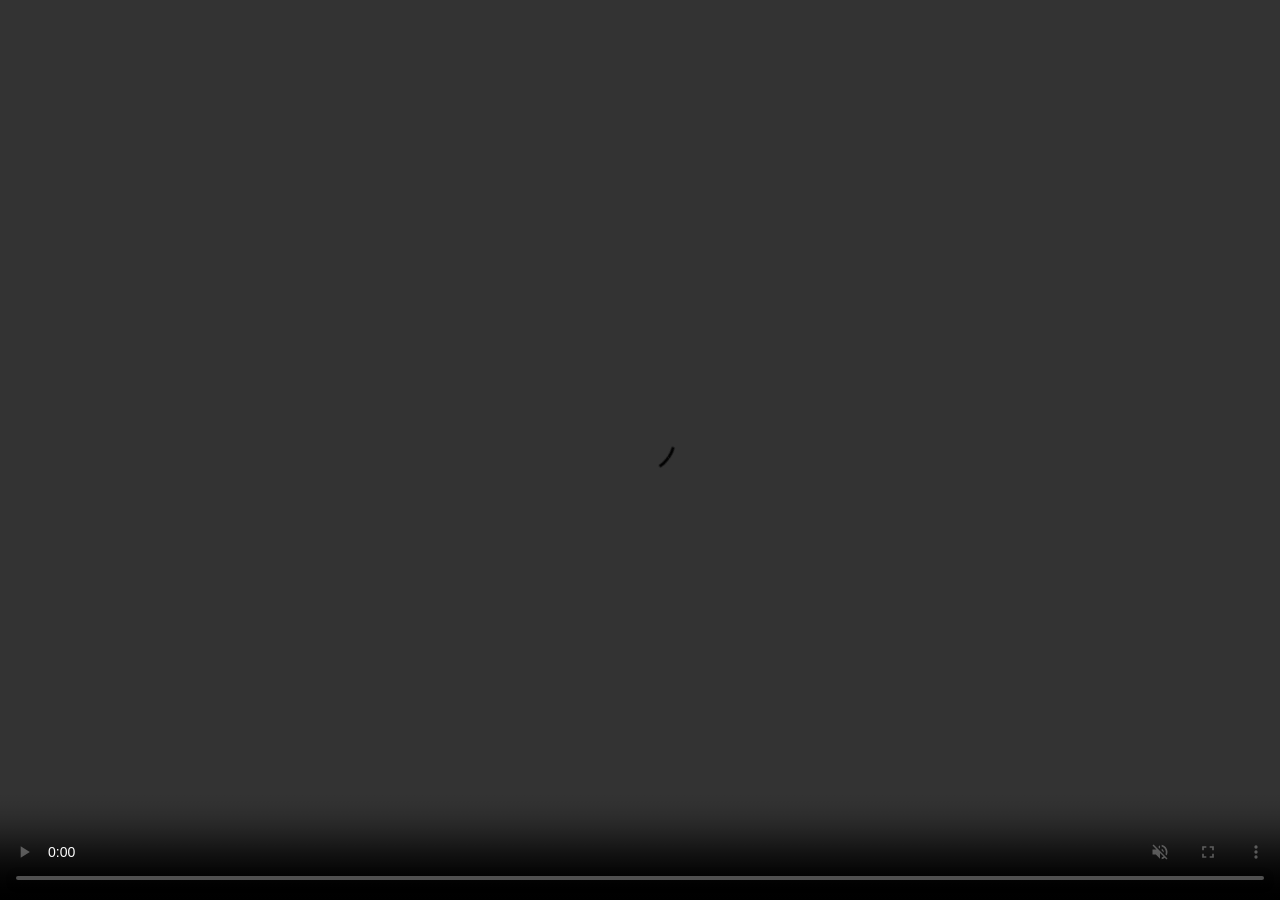
==== index.html @ e408ad11 "Comment out audio element and related listeners Commented out the audio element and its related even" ====
<!DOCTYPE html>
<html lang="en">
<head>
    <meta charset="UTF-8">
    <meta name="viewport" content="width=device-width, initial-scale=1.0">
    <title>Birthday Video</title>
    <style>
        body {
            margin: 0;
            padding: 0;
            height: 100vh;
            width: 100vw;
            display: flex;
            justify-content: center;
            align-items: center;
            background-color: rgb(90, 4, 12);
            text-align: center;
            overflow: hidden;
        }

        /* Responsive video container */
        .responsive-video { 
            position: relative; 
            width: 100%; 
            height: 100%; 
            max-width: 100vw;
            max-height: 100vh;
            overflow: hidden;
        }
        .responsive-video video { 
            position: absolute; 
            top: 0; 
            left: 0; 
            width: 100%; 
            height: 100%; 
            display: block; 
            object-fit: cover;
        }

        /* Make the video element clearly interactive for touch/keyboard */
        #videoSticker { cursor: pointer; outline: none; }
        #videoSticker:focus { box-shadow: 0 0 0 3px rgba(255,64,129,0.5); }
        #videoSticker:hover { opacity: 0.95; box-shadow: 0 0 20px rgba(255, 64, 129, 0.6); }

        /* Ensure tappable targets and readable text on small screens */
        button, a, video { min-height: 44px; min-width: 44px; }
        html { font-size: 16px; }
        @media (max-width: 480px) { html { font-size: 15px; } }

        /* Screen-reader only text */
        .sr-only { position: absolute; left: -10000px; top: auto; width: 1px; height: 1px; overflow: hidden; }
    </style>
</head>
<body>
    <div class="responsive-video" role="region" aria-label="Birthday video">
        <video id="videoSticker" autoplay muted controls preload="metadata" tabindex="0" aria-describedby="video-transcript">
            <source src="vecteezy_animated-birthday-wishes-handwriting-with-ink-drop-happy_16090923.mp4" type="video/mp4">
            <track kind="captions" srclang="en" label="English" src="captions_en.vtt">
            Your browser does not support the video tag. Full transcript: <a href="transcript.html">Transcript</a>
        </video>
        <!-- optional external audio that plays alongside the video -->
        <!-- <audio id="videoAudio" src="audio.mp3" preload="auto"></audio> -->
    </div>
    <p id="video-transcript" class="sr-only">Transcript available at the linked transcript page.</p>

    <script>
        const video = document.getElementById("videoSticker");

        // Click or keyboard activation goes to main page
        function goToMain() { window.location.href = "main.html"; }

        video.addEventListener("click", goToMain);
        video.addEventListener("ended", goToMain);

        // optional external audio that mirrors the video
        // const extraAudio = document.getElementById('videoAudio');
        // if (extraAudio) {
        //     video.addEventListener('play', () => { extraAudio.currentTime = 0; extraAudio.play(); });
        //     video.addEventListener('pause', () => { extraAudio.pause(); });
        //     video.addEventListener('ended', () => { extraAudio.pause(); });
        // }

        // Make Enter/Space activate the video click behaviour for keyboard users
        video.addEventListener("keydown", function(e) {
            const key = e.key || e.keyCode;
            if (key === 'Enter' || key === ' ' || key === 13 || key === 32) {
                e.preventDefault();
                goToMain();
            }
        });
    </script>
</body>
</html>
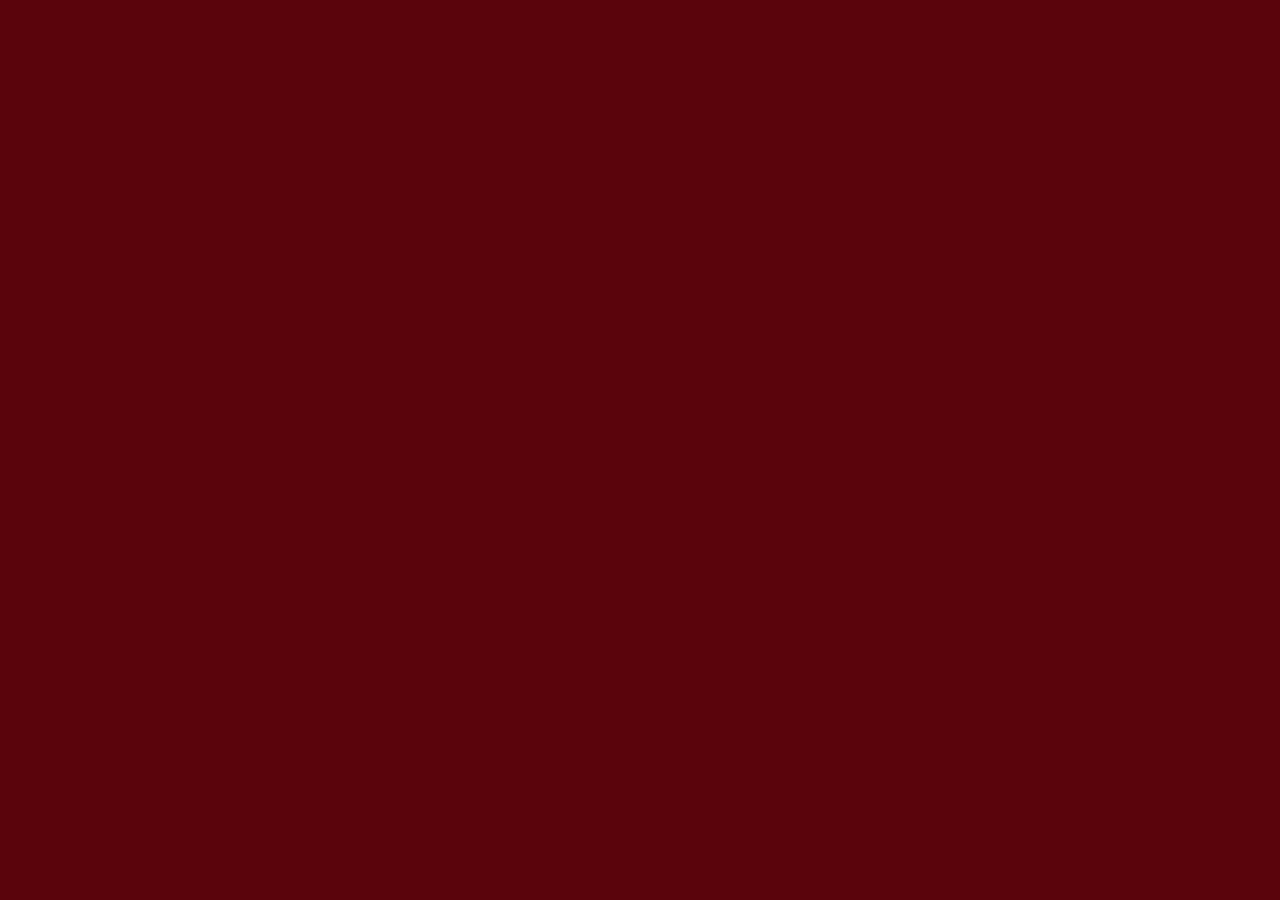
==== commit 249e94f4: "Optimize video display and playback on mobile (69b139fe680a49bbd73fcc03)" ====
--- a/index.html
+++ b/index.html
@@ -37,13 +37,9 @@
             object-fit: cover;
         }
 
-        /* Make the video element clearly interactive for touch/keyboard */
-        #videoSticker { cursor: pointer; outline: none; }
-        #videoSticker:focus { box-shadow: 0 0 0 3px rgba(255,64,129,0.5); }
-        #videoSticker:hover { opacity: 0.95; box-shadow: 0 0 20px rgba(255, 64, 129, 0.6); }
+        /* Video plays inline - no interaction needed */
+        #videoSticker { cursor: pointer; outline: none; pointer-events: none; }
 
-        /* Ensure tappable targets and readable text on small screens */
-        button, a, video { min-height: 44px; min-width: 44px; }
         html { font-size: 16px; }
         @media (max-width: 480px) { html { font-size: 15px; } }
 
@@ -53,10 +49,9 @@
 </head>
 <body>
     <div class="responsive-video" role="region" aria-label="Birthday video">
-        <video id="videoSticker" autoplay muted controls preload="metadata" tabindex="0" aria-describedby="video-transcript">
+        <video id="videoSticker" autoplay muted playsinline preload="auto" tabindex="0" aria-describedby="video-transcript">
             <source src="vecteezy_animated-birthday-wishes-handwriting-with-ink-drop-happy_16090923.mp4" type="video/mp4">
-            <track kind="captions" srclang="en" label="English" src="captions_en.vtt">
-            Your browser does not support the video tag. Full transcript: <a href="transcript.html">Transcript</a>
+            Your browser does not support the video tag.
         </video>
         <!-- optional external audio that plays alongside the video -->
         <!-- <audio id="videoAudio" src="audio.mp3" preload="auto"></audio> -->
@@ -66,28 +61,29 @@
     <script>
         const video = document.getElementById("videoSticker");
 
-        // Click or keyboard activation goes to main page
-        function goToMain() { window.location.href = "main.html"; }
+        // Navigate to main page when video ends
+        video.addEventListener("ended", function() {
+            window.location.href = "main.html";
+        });
 
-        video.addEventListener("click", goToMain);
-        video.addEventListener("ended", goToMain);
+        // Ensure autoplay works on mobile - retry if blocked
+        function tryPlay() {
+            video.play().catch(function() {
+                // If autoplay is blocked, listen for first touch to start
+                document.addEventListener("touchstart", function handler() {
+                    video.play();
+                    document.removeEventListener("touchstart", handler);
+                }, { once: true });
+                document.addEventListener("click", function handler() {
+                    video.play();
+                    document.removeEventListener("click", handler);
+                }, { once: true });
+            });
+        }
 
-        // optional external audio that mirrors the video
-        // const extraAudio = document.getElementById('videoAudio');
-        // if (extraAudio) {
-        //     video.addEventListener('play', () => { extraAudio.currentTime = 0; extraAudio.play(); });
-        //     video.addEventListener('pause', () => { extraAudio.pause(); });
-        //     video.addEventListener('ended', () => { extraAudio.pause(); });
-        // }
-
-        // Make Enter/Space activate the video click behaviour for keyboard users
-        video.addEventListener("keydown", function(e) {
-            const key = e.key || e.keyCode;
-            if (key === 'Enter' || key === ' ' || key === 13 || key === 32) {
-                e.preventDefault();
-                goToMain();
-            }
-        });
+        // Try playing immediately and also on load
+        tryPlay();
+        window.addEventListener("load", tryPlay);
     </script>
 </body>
 </html>
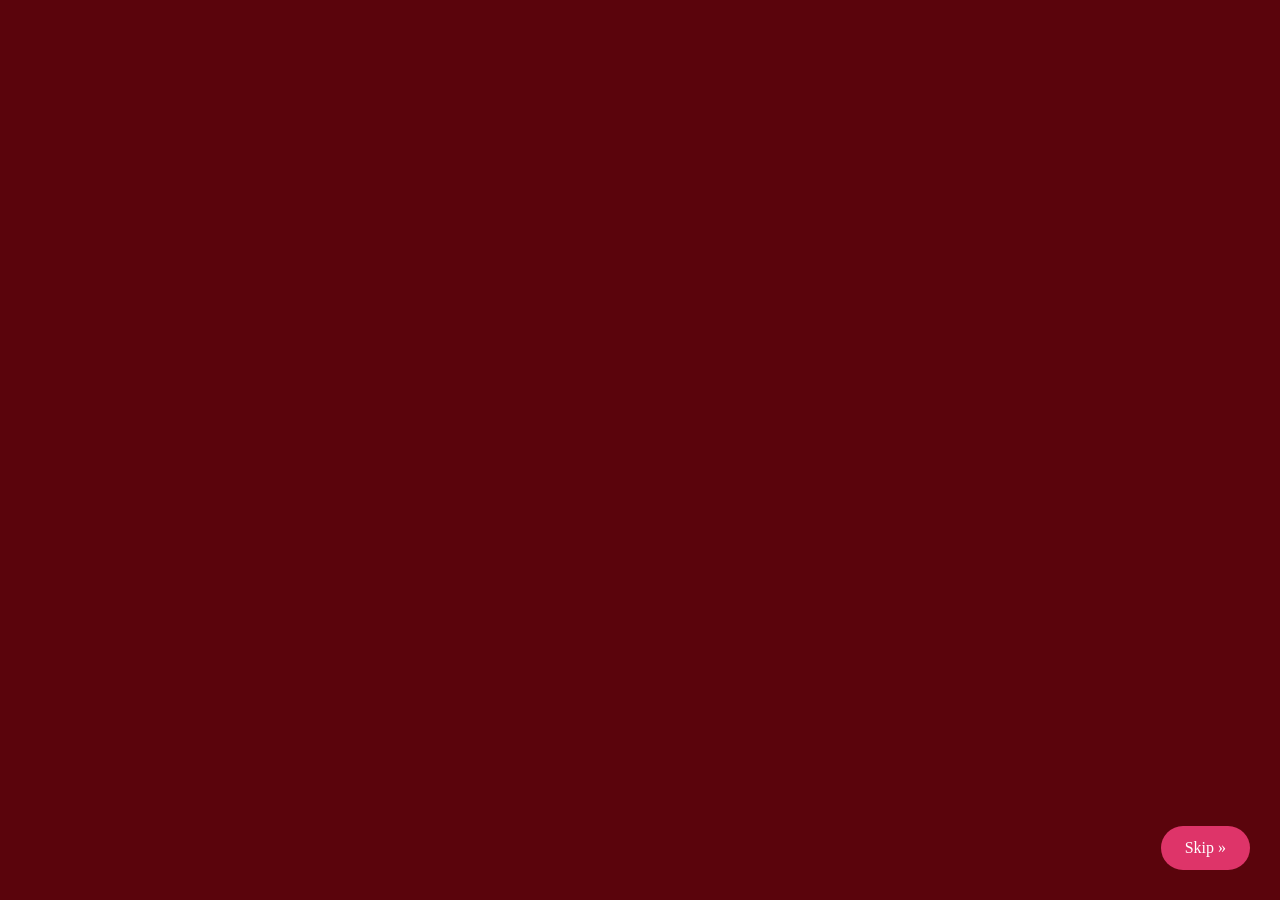
==== commit 96bc9fc0: "Troubleshoot non-working URL on phone (69b13ec2317825b866d9c1b0)" ====
--- a/index.html
+++ b/index.html
@@ -19,27 +19,86 @@
         }
 
         /* Responsive video container */
-        .responsive-video { 
-            position: relative; 
-            width: 100%; 
-            height: 100%; 
+        .responsive-video {
+            position: relative;
+            width: 100%;
+            height: 100%;
             max-width: 100vw;
             max-height: 100vh;
             overflow: hidden;
         }
-        .responsive-video video { 
-            position: absolute; 
-            top: 0; 
-            left: 0; 
-            width: 100%; 
-            height: 100%; 
-            display: block; 
+        .responsive-video video {
+            position: absolute;
+            top: 0;
+            left: 0;
+            width: 100%;
+            height: 100%;
+            display: block;
             object-fit: cover;
         }
 
-        /* Video plays inline - no interaction needed */
-        #videoSticker { cursor: pointer; outline: none; pointer-events: none; }
+        /* Make the video element clearly interactive for touch/keyboard */
+        #videoSticker { cursor: pointer; outline: none; }
+        #videoSticker:focus { box-shadow: 0 0 0 3px rgba(255,64,129,0.5); }
+
+        /* Play overlay shown when autoplay fails */
+        .play-overlay {
+            position: absolute;
+            top: 0;
+            left: 0;
+            width: 100%;
+            height: 100%;
+            display: flex;
+            justify-content: center;
+            align-items: center;
+            background: rgba(90, 4, 12, 0.7);
+            z-index: 10;
+            cursor: pointer;
+        }
+        .play-overlay.hidden { display: none; }
+        .play-btn {
+            width: 80px;
+            height: 80px;
+            background: rgba(255, 64, 129, 0.9);
+            border: none;
+            border-radius: 50%;
+            cursor: pointer;
+            display: flex;
+            justify-content: center;
+            align-items: center;
+        }
+        .play-btn::after {
+            content: '';
+            display: block;
+            width: 0;
+            height: 0;
+            border-style: solid;
+            border-width: 18px 0 18px 30px;
+            border-color: transparent transparent transparent white;
+            margin-left: 5px;
+        }
+
+        /* Skip button */
+        .skip-btn {
+            position: absolute;
+            bottom: 30px;
+            right: 30px;
+            z-index: 20;
+            background: rgba(255, 64, 129, 0.8);
+            color: white;
+            border: none;
+            padding: 12px 24px;
+            border-radius: 25px;
+            font-size: 16px;
+            font-family: 'Comic Sans MS', cursive;
+            cursor: pointer;
+            min-height: 44px;
+            min-width: 44px;
+        }
+        .skip-btn:hover, .skip-btn:focus { background: rgba(255, 64, 129, 1); }
 
+        /* Ensure tappable targets and readable text on small screens */
+        button, a, video { min-height: 44px; min-width: 44px; }
         html { font-size: 16px; }
         @media (max-width: 480px) { html { font-size: 15px; } }
 
@@ -53,37 +112,67 @@
             <source src="vecteezy_animated-birthday-wishes-handwriting-with-ink-drop-happy_16090923.mp4" type="video/mp4">
             Your browser does not support the video tag.
         </video>
-        <!-- optional external audio that plays alongside the video -->
-        <!-- <audio id="videoAudio" src="audio.mp3" preload="auto"></audio> -->
+
+        <!-- Tap-to-play overlay shown when autoplay fails on mobile -->
+        <div id="playOverlay" class="play-overlay hidden" role="button" aria-label="Tap to play birthday video" tabindex="0">
+            <div class="play-btn"></div>
+        </div>
+
+        <!-- Skip button to go directly to main page -->
+        <button class="skip-btn" id="skipBtn" aria-label="Skip video">Skip &raquo;</button>
     </div>
-    <p id="video-transcript" class="sr-only">Transcript available at the linked transcript page.</p>
+    <p id="video-transcript" class="sr-only">Birthday wishes animation video.</p>
 
     <script>
         const video = document.getElementById("videoSticker");
+        const playOverlay = document.getElementById("playOverlay");
+        const skipBtn = document.getElementById("skipBtn");
 
-        // Navigate to main page when video ends
-        video.addEventListener("ended", function() {
-            window.location.href = "main.html";
+        function goToMain() { window.location.href = "main.html"; }
+
+        // When video ends, go to main page
+        video.addEventListener("ended", goToMain);
+
+        // Skip button always navigates to main
+        skipBtn.addEventListener("click", goToMain);
+
+        // Try to play the video; if autoplay is blocked, show the play overlay
+        var playPromise = video.play();
+        if (playPromise !== undefined) {
+            playPromise.then(function() {
+                // Autoplay worked — hide overlay
+                playOverlay.classList.add("hidden");
+            }).catch(function() {
+                // Autoplay blocked — show tap-to-play overlay
+                playOverlay.classList.remove("hidden");
+            });
+        }
+
+        // When user taps the play overlay, start the video
+        function startVideo() {
+            playOverlay.classList.add("hidden");
+            video.play();
+        }
+
+        playOverlay.addEventListener("click", startVideo);
+        playOverlay.addEventListener("keydown", function(e) {
+            if (e.key === 'Enter' || e.key === ' ') {
+                e.preventDefault();
+                startVideo();
+            }
         });
 
-        // Ensure autoplay works on mobile - retry if blocked
-        function tryPlay() {
-            video.play().catch(function() {
-                // If autoplay is blocked, listen for first touch to start
-                document.addEventListener("touchstart", function handler() {
+        // Keyboard support on video element
+        video.addEventListener("keydown", function(e) {
+            if (e.key === 'Enter' || e.key === ' ') {
+                e.preventDefault();
+                if (video.paused) {
                     video.play();
-                    document.removeEventListener("touchstart", handler);
-                }, { once: true });
-                document.addEventListener("click", function handler() {
-                    video.play();
-                    document.removeEventListener("click", handler);
-                }, { once: true });
-            });
-        }
-
-        // Try playing immediately and also on load
-        tryPlay();
-        window.addEventListener("load", tryPlay);
+                } else {
+                    goToMain();
+                }
+            }
+        });
     </script>
 </body>
 </html>
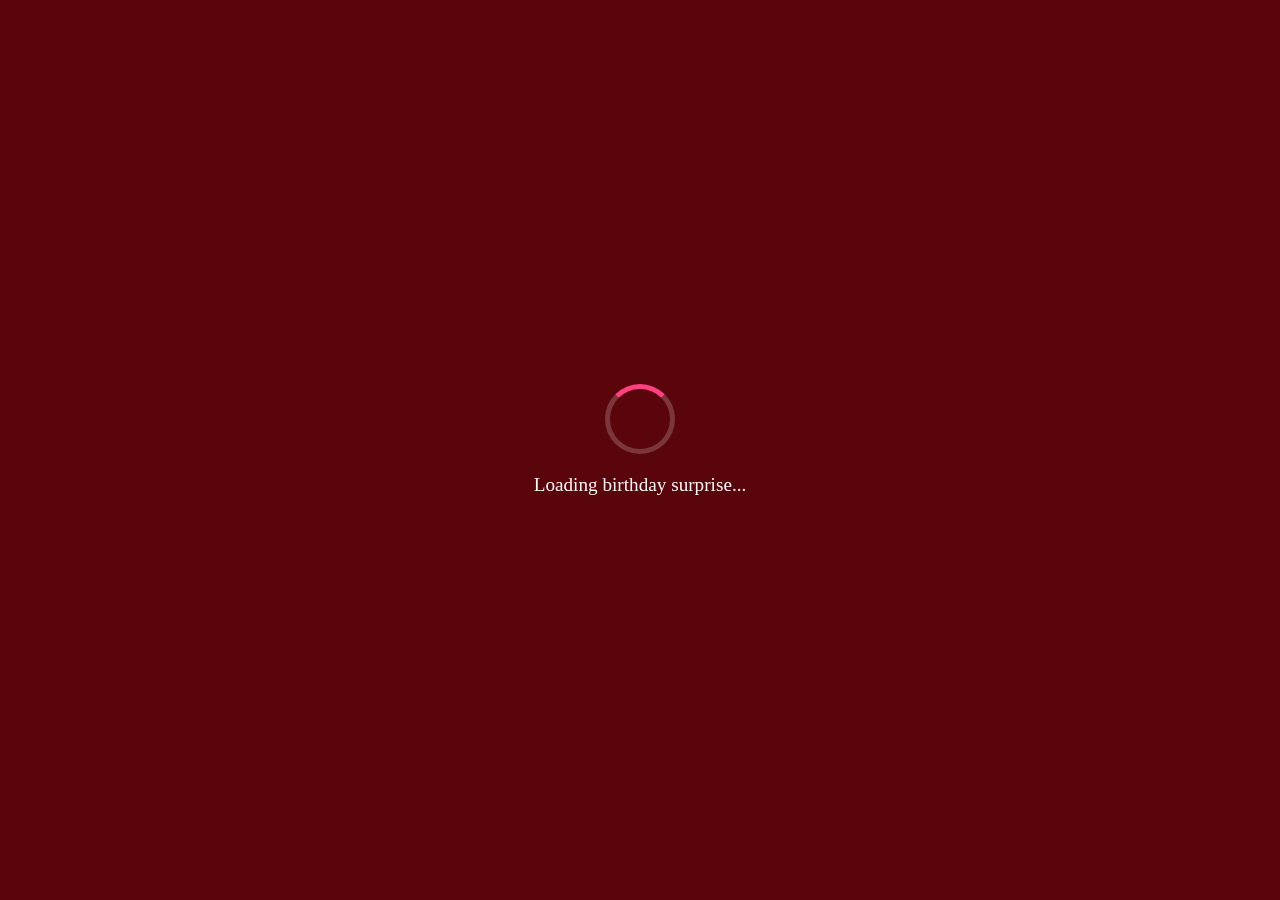
==== commit 4bdad88e: "Link not displaying as URL and video loading slowly (69b14273e0e8d2f60bcc8c26)" ====
--- a/index.html
+++ b/index.html
@@ -4,6 +4,19 @@
     <meta charset="UTF-8">
     <meta name="viewport" content="width=device-width, initial-scale=1.0">
     <title>Birthday Video</title>
+
+    <!-- Open Graph meta tags so the link shows as a proper URL preview when shared -->
+    <meta property="og:title" content="Happy Birthday Ola!">
+    <meta property="og:description" content="A special birthday surprise just for you!">
+    <meta property="og:type" content="website">
+    <meta property="og:url" content="https://happybirthdayola.netlify.app">
+    <meta property="og:image" content="https://happybirthdayola.netlify.app/images.jpeg">
+
+    <!-- Twitter Card -->
+    <meta name="twitter:card" content="summary_large_image">
+    <meta name="twitter:title" content="Happy Birthday Ola!">
+    <meta name="twitter:description" content="A special birthday surprise just for you!">
+    <meta name="twitter:image" content="https://happybirthdayola.netlify.app/images.jpeg">
     <style>
         body {
             margin: 0;
@@ -37,65 +50,48 @@
             object-fit: cover;
         }
 
-        /* Make the video element clearly interactive for touch/keyboard */
-        #videoSticker { cursor: pointer; outline: none; }
-        #videoSticker:focus { box-shadow: 0 0 0 3px rgba(255,64,129,0.5); }
-
-        /* Play overlay shown when autoplay fails */
-        .play-overlay {
+        /* Loading overlay */
+        .loading-overlay {
             position: absolute;
             top: 0;
             left: 0;
             width: 100%;
             height: 100%;
             display: flex;
+            flex-direction: column;
             justify-content: center;
             align-items: center;
-            background: rgba(90, 4, 12, 0.7);
+            background-color: rgb(90, 4, 12);
             z-index: 10;
-            cursor: pointer;
+            transition: opacity 0.5s ease;
         }
-        .play-overlay.hidden { display: none; }
-        .play-btn {
-            width: 80px;
-            height: 80px;
-            background: rgba(255, 64, 129, 0.9);
-            border: none;
+        .loading-overlay.hidden {
+            opacity: 0;
+            pointer-events: none;
+        }
+        .loading-spinner {
+            width: 60px;
+            height: 60px;
+            border: 5px solid rgba(255, 255, 255, 0.2);
+            border-top: 5px solid #ff4081;
             border-radius: 50%;
-            cursor: pointer;
-            display: flex;
-            justify-content: center;
-            align-items: center;
+            animation: spin 1s linear infinite;
         }
-        .play-btn::after {
-            content: '';
-            display: block;
-            width: 0;
-            height: 0;
-            border-style: solid;
-            border-width: 18px 0 18px 30px;
-            border-color: transparent transparent transparent white;
-            margin-left: 5px;
+        .loading-text {
+            color: white;
+            font-family: 'Comic Sans MS', cursive;
+            font-size: 1.2rem;
+            margin-top: 20px;
+        }
+        @keyframes spin {
+            0% { transform: rotate(0deg); }
+            100% { transform: rotate(360deg); }
         }
 
-        /* Skip button */
-        .skip-btn {
-            position: absolute;
-            bottom: 30px;
-            right: 30px;
-            z-index: 20;
-            background: rgba(255, 64, 129, 0.8);
-            color: white;
-            border: none;
-            padding: 12px 24px;
-            border-radius: 25px;
-            font-size: 16px;
-            font-family: 'Comic Sans MS', cursive;
-            cursor: pointer;
-            min-height: 44px;
-            min-width: 44px;
-        }
-        .skip-btn:hover, .skip-btn:focus { background: rgba(255, 64, 129, 1); }
+        /* Make the video element clearly interactive for touch/keyboard */
+        #videoSticker { cursor: pointer; outline: none; }
+        #videoSticker:focus { box-shadow: 0 0 0 3px rgba(255,64,129,0.5); }
+        #videoSticker:hover { opacity: 0.95; box-shadow: 0 0 20px rgba(255, 64, 129, 0.6); }
 
         /* Ensure tappable targets and readable text on small screens */
         button, a, video { min-height: 44px; min-width: 44px; }
@@ -108,69 +104,63 @@
 </head>
 <body>
     <div class="responsive-video" role="region" aria-label="Birthday video">
+        <div class="loading-overlay" id="loadingOverlay">
+            <div class="loading-spinner"></div>
+            <p class="loading-text">Loading birthday surprise...</p>
+        </div>
         <video id="videoSticker" autoplay muted playsinline preload="auto" tabindex="0" aria-describedby="video-transcript">
             <source src="vecteezy_animated-birthday-wishes-handwriting-with-ink-drop-happy_16090923.mp4" type="video/mp4">
-            Your browser does not support the video tag.
+            <track kind="captions" srclang="en" label="English" src="captions_en.vtt">
+            Your browser does not support the video tag. Full transcript: <a href="transcript.html">Transcript</a>
         </video>
-
-        <!-- Tap-to-play overlay shown when autoplay fails on mobile -->
-        <div id="playOverlay" class="play-overlay hidden" role="button" aria-label="Tap to play birthday video" tabindex="0">
-            <div class="play-btn"></div>
-        </div>
-
-        <!-- Skip button to go directly to main page -->
-        <button class="skip-btn" id="skipBtn" aria-label="Skip video">Skip &raquo;</button>
     </div>
-    <p id="video-transcript" class="sr-only">Birthday wishes animation video.</p>
+    <p id="video-transcript" class="sr-only">Transcript available at the linked transcript page.</p>
 
     <script>
         const video = document.getElementById("videoSticker");
-        const playOverlay = document.getElementById("playOverlay");
-        const skipBtn = document.getElementById("skipBtn");
-
-        function goToMain() { window.location.href = "main.html"; }
-
-        // When video ends, go to main page
-        video.addEventListener("ended", goToMain);
-
-        // Skip button always navigates to main
-        skipBtn.addEventListener("click", goToMain);
+        const loadingOverlay = document.getElementById("loadingOverlay");
 
-        // Try to play the video; if autoplay is blocked, show the play overlay
-        var playPromise = video.play();
-        if (playPromise !== undefined) {
-            playPromise.then(function() {
-                // Autoplay worked — hide overlay
-                playOverlay.classList.add("hidden");
-            }).catch(function() {
-                // Autoplay blocked — show tap-to-play overlay
-                playOverlay.classList.remove("hidden");
+        // Hide loading overlay once video can play
+        function hideLoading() {
+            loadingOverlay.classList.add("hidden");
+            // Try to play the video
+            video.play().catch(function() {
+                // Autoplay blocked - user needs to tap
+                loadingOverlay.innerHTML = '<p class="loading-text" style="cursor:pointer;">Tap to play</p>';
+                loadingOverlay.classList.remove("hidden");
+                loadingOverlay.addEventListener("click", function() {
+                    video.play();
+                    loadingOverlay.classList.add("hidden");
+                });
             });
         }
 
-        // When user taps the play overlay, start the video
-        function startVideo() {
-            playOverlay.classList.add("hidden");
-            video.play();
+        video.addEventListener("canplay", hideLoading);
+
+        // Fallback: if video is already ready
+        if (video.readyState >= 3) {
+            hideLoading();
         }
 
-        playOverlay.addEventListener("click", startVideo);
-        playOverlay.addEventListener("keydown", function(e) {
-            if (e.key === 'Enter' || e.key === ' ') {
-                e.preventDefault();
-                startVideo();
+        // Fallback timeout: hide loader after 8 seconds even if still buffering
+        setTimeout(function() {
+            if (!loadingOverlay.classList.contains("hidden")) {
+                hideLoading();
             }
-        });
+        }, 8000);
 
-        // Keyboard support on video element
+        // Click or keyboard activation goes to main page
+        function goToMain() { window.location.href = "main.html"; }
+
+        video.addEventListener("click", goToMain);
+        video.addEventListener("ended", goToMain);
+
+        // Make Enter/Space activate the video click behaviour for keyboard users
         video.addEventListener("keydown", function(e) {
-            if (e.key === 'Enter' || e.key === ' ') {
+            var key = e.key || e.keyCode;
+            if (key === 'Enter' || key === ' ' || key === 13 || key === 32) {
                 e.preventDefault();
-                if (video.paused) {
-                    video.play();
-                } else {
-                    goToMain();
-                }
+                goToMain();
             }
         });
     </script>
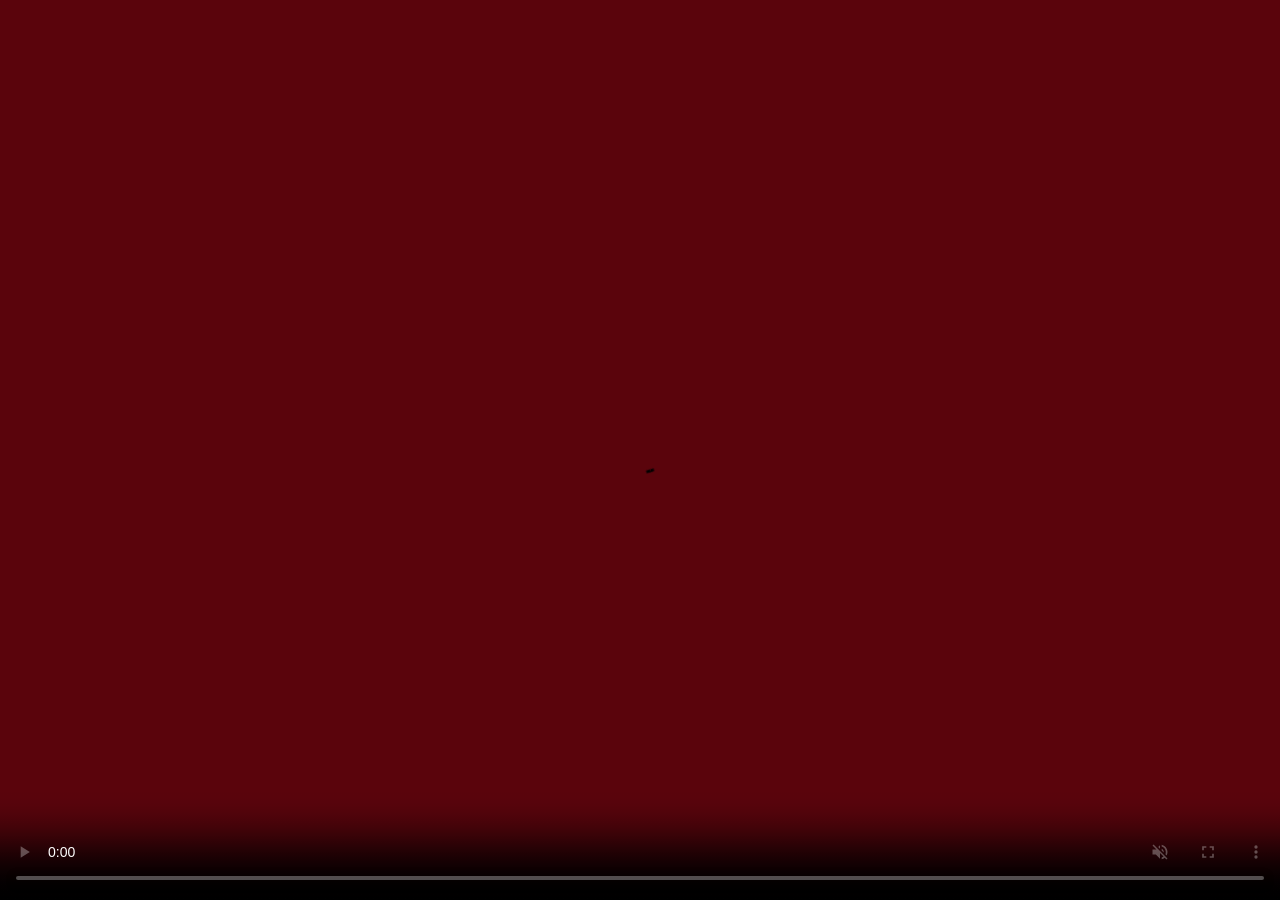
==== commit 65835ac8: "Enhance video loading experience and sources Added loading indicator for video buffering and improve" ====
--- a/index.html
+++ b/index.html
@@ -4,19 +4,6 @@
     <meta charset="UTF-8">
     <meta name="viewport" content="width=device-width, initial-scale=1.0">
     <title>Birthday Video</title>
-
-    <!-- Open Graph meta tags so the link shows as a proper URL preview when shared -->
-    <meta property="og:title" content="Happy Birthday Ola!">
-    <meta property="og:description" content="A special birthday surprise just for you!">
-    <meta property="og:type" content="website">
-    <meta property="og:url" content="https://happybirthdayola.netlify.app">
-    <meta property="og:image" content="https://happybirthdayola.netlify.app/images.jpeg">
-
-    <!-- Twitter Card -->
-    <meta name="twitter:card" content="summary_large_image">
-    <meta name="twitter:title" content="Happy Birthday Ola!">
-    <meta name="twitter:description" content="A special birthday surprise just for you!">
-    <meta name="twitter:image" content="https://happybirthdayola.netlify.app/images.jpeg">
     <style>
         body {
             margin: 0;
@@ -32,66 +19,50 @@
         }
 
         /* Responsive video container */
-        .responsive-video {
-            position: relative;
-            width: 100%;
-            height: 100%;
+        .responsive-video { 
+            position: relative; 
+            width: 100%; 
+            height: 100%; 
             max-width: 100vw;
             max-height: 100vh;
             overflow: hidden;
         }
-        .responsive-video video {
-            position: absolute;
-            top: 0;
-            left: 0;
-            width: 100%;
-            height: 100%;
-            display: block;
+        .responsive-video video { 
+            position: absolute; 
+            top: 0; 
+            left: 0; 
+            width: 100%; 
+            height: 100%; 
+            display: block; 
             object-fit: cover;
         }
 
-        /* Loading overlay */
-        .loading-overlay {
-            position: absolute;
-            top: 0;
-            left: 0;
-            width: 100%;
-            height: 100%;
-            display: flex;
-            flex-direction: column;
-            justify-content: center;
-            align-items: center;
-            background-color: rgb(90, 4, 12);
-            z-index: 10;
-            transition: opacity 0.5s ease;
-        }
-        .loading-overlay.hidden {
-            opacity: 0;
-            pointer-events: none;
-        }
-        .loading-spinner {
-            width: 60px;
-            height: 60px;
-            border: 5px solid rgba(255, 255, 255, 0.2);
-            border-top: 5px solid #ff4081;
-            border-radius: 50%;
-            animation: spin 1s linear infinite;
-        }
-        .loading-text {
-            color: white;
-            font-family: 'Comic Sans MS', cursive;
-            font-size: 1.2rem;
-            margin-top: 20px;
-        }
-        @keyframes spin {
-            0% { transform: rotate(0deg); }
-            100% { transform: rotate(360deg); }
-        }
-
         /* Make the video element clearly interactive for touch/keyboard */
         #videoSticker { cursor: pointer; outline: none; }
         #videoSticker:focus { box-shadow: 0 0 0 3px rgba(255,64,129,0.5); }
         #videoSticker:hover { opacity: 0.95; box-shadow: 0 0 20px rgba(255, 64, 129, 0.6); }
+
+        /* Loading indicator */
+        .video-loader {
+            position: absolute;
+            top: 50%;
+            left: 50%;
+            transform: translate(-50%, -50%);
+            display: none;
+            z-index: 10;
+        }
+        .video-loader.active {
+            display: block;
+            width: 50px;
+            height: 50px;
+            border: 4px solid rgba(255, 255, 255, 0.3);
+            border-top-color: #ff4081;
+            border-radius: 50%;
+            animation: spin 1s linear infinite;
+        }
+        @keyframes spin {
+            to { transform: translate(-50%, -50%) rotate(360deg); }
+        }
 
         /* Ensure tappable targets and readable text on small screens */
         button, a, video { min-height: 44px; min-width: 44px; }
@@ -104,50 +75,30 @@
 </head>
 <body>
     <div class="responsive-video" role="region" aria-label="Birthday video">
-        <div class="loading-overlay" id="loadingOverlay">
-            <div class="loading-spinner"></div>
-            <p class="loading-text">Loading birthday surprise...</p>
-        </div>
-        <video id="videoSticker" autoplay muted playsinline preload="auto" tabindex="0" aria-describedby="video-transcript">
+        <video id="videoSticker" autoplay muted controls preload="metadata" poster="thumbnail.jpg" tabindex="0" aria-describedby="video-transcript">
+            <!-- Mobile optimized version (lower bitrate) -->
+            <source src="vecteezy_birthday_mobile.mp4" type="video/mp4" media="(max-width: 768px)">
+            <!-- Desktop version -->
             <source src="vecteezy_animated-birthday-wishes-handwriting-with-ink-drop-happy_16090923.mp4" type="video/mp4">
+            <!-- WEBM format as fallback (more efficient) -->
+            <source src="vecteezy_birthday.webm" type="video/webm">
             <track kind="captions" srclang="en" label="English" src="captions_en.vtt">
             Your browser does not support the video tag. Full transcript: <a href="transcript.html">Transcript</a>
         </video>
+        <div class="video-loader" id="videoLoader"></div>
+        <!-- optional external audio that plays alongside the video -->
+        <!-- <audio id="videoAudio" src="audio.mp3" preload="auto"></audio> -->
     </div>
     <p id="video-transcript" class="sr-only">Transcript available at the linked transcript page.</p>
 
     <script>
         const video = document.getElementById("videoSticker");
-        const loadingOverlay = document.getElementById("loadingOverlay");
-
-        // Hide loading overlay once video can play
-        function hideLoading() {
-            loadingOverlay.classList.add("hidden");
-            // Try to play the video
-            video.play().catch(function() {
-                // Autoplay blocked - user needs to tap
-                loadingOverlay.innerHTML = '<p class="loading-text" style="cursor:pointer;">Tap to play</p>';
-                loadingOverlay.classList.remove("hidden");
-                loadingOverlay.addEventListener("click", function() {
-                    video.play();
-                    loadingOverlay.classList.add("hidden");
-                });
-            });
-        }
-
-        video.addEventListener("canplay", hideLoading);
-
-        // Fallback: if video is already ready
-        if (video.readyState >= 3) {
-            hideLoading();
-        }
-
-        // Fallback timeout: hide loader after 8 seconds even if still buffering
-        setTimeout(function() {
-            if (!loadingOverlay.classList.contains("hidden")) {
-                hideLoading();
-            }
-        }, 8000);
+        const loader = document.getElementById("videoLoader");
+
+        // Show loader while buffering or loading
+        video.addEventListener("waiting", () => loader.classList.add("active"));
+        video.addEventListener("playing", () => loader.classList.remove("active"));
+        video.addEventListener("play", () => loader.classList.remove("active"));
 
         // Click or keyboard activation goes to main page
         function goToMain() { window.location.href = "main.html"; }
@@ -155,9 +106,17 @@
         video.addEventListener("click", goToMain);
         video.addEventListener("ended", goToMain);
 
+        // optional external audio that mirrors the video
+        // const extraAudio = document.getElementById('videoAudio');
+        // if (extraAudio) {
+        //     video.addEventListener('play', () => { extraAudio.currentTime = 0; extraAudio.play(); });
+        //     video.addEventListener('pause', () => { extraAudio.pause(); });
+        //     video.addEventListener('ended', () => { extraAudio.pause(); });
+        // }
+
         // Make Enter/Space activate the video click behaviour for keyboard users
         video.addEventListener("keydown", function(e) {
-            var key = e.key || e.keyCode;
+            const key = e.key || e.keyCode;
             if (key === 'Enter' || key === ' ' || key === 13 || key === 32) {
                 e.preventDefault();
                 goToMain();
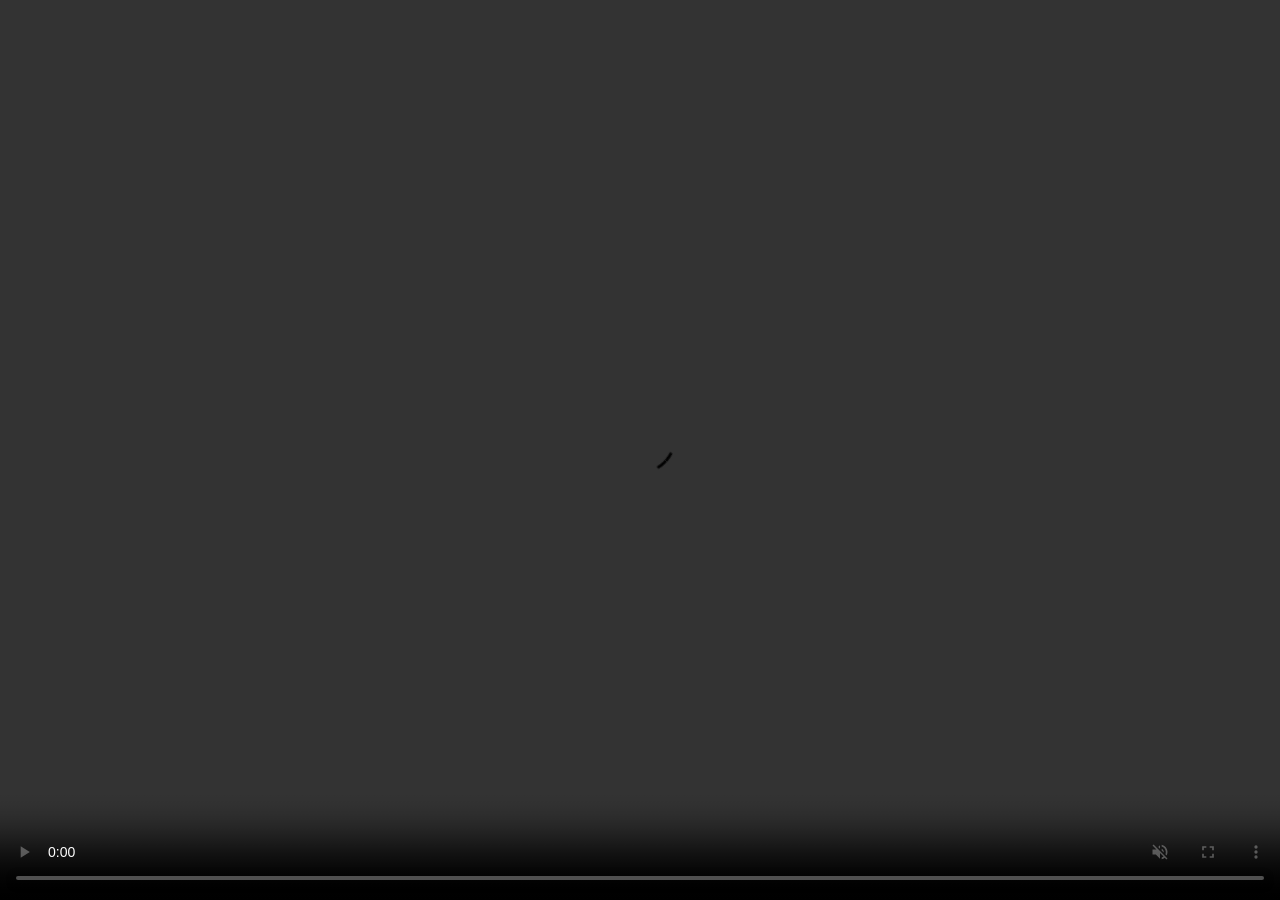
==== commit 32725f40: "Update index.html" ====
--- a/index.html
+++ b/index.html
@@ -42,28 +42,6 @@
         #videoSticker:focus { box-shadow: 0 0 0 3px rgba(255,64,129,0.5); }
         #videoSticker:hover { opacity: 0.95; box-shadow: 0 0 20px rgba(255, 64, 129, 0.6); }
 
-        /* Loading indicator */
-        .video-loader {
-            position: absolute;
-            top: 50%;
-            left: 50%;
-            transform: translate(-50%, -50%);
-            display: none;
-            z-index: 10;
-        }
-        .video-loader.active {
-            display: block;
-            width: 50px;
-            height: 50px;
-            border: 4px solid rgba(255, 255, 255, 0.3);
-            border-top-color: #ff4081;
-            border-radius: 50%;
-            animation: spin 1s linear infinite;
-        }
-        @keyframes spin {
-            to { transform: translate(-50%, -50%) rotate(360deg); }
-        }
-
         /* Ensure tappable targets and readable text on small screens */
         button, a, video { min-height: 44px; min-width: 44px; }
         html { font-size: 16px; }
@@ -75,17 +53,11 @@
 </head>
 <body>
     <div class="responsive-video" role="region" aria-label="Birthday video">
-        <video id="videoSticker" autoplay muted controls preload="metadata" poster="thumbnail.jpg" tabindex="0" aria-describedby="video-transcript">
-            <!-- Mobile optimized version (lower bitrate) -->
-            <source src="vecteezy_birthday_mobile.mp4" type="video/mp4" media="(max-width: 768px)">
-            <!-- Desktop version -->
+        <video id="videoSticker" autoplay muted controls preload="metadata" tabindex="0" aria-describedby="video-transcript">
             <source src="vecteezy_animated-birthday-wishes-handwriting-with-ink-drop-happy_16090923.mp4" type="video/mp4">
-            <!-- WEBM format as fallback (more efficient) -->
-            <source src="vecteezy_birthday.webm" type="video/webm">
             <track kind="captions" srclang="en" label="English" src="captions_en.vtt">
             Your browser does not support the video tag. Full transcript: <a href="transcript.html">Transcript</a>
         </video>
-        <div class="video-loader" id="videoLoader"></div>
         <!-- optional external audio that plays alongside the video -->
         <!-- <audio id="videoAudio" src="audio.mp3" preload="auto"></audio> -->
     </div>
@@ -93,12 +65,6 @@
 
     <script>
         const video = document.getElementById("videoSticker");
-        const loader = document.getElementById("videoLoader");
-
-        // Show loader while buffering or loading
-        video.addEventListener("waiting", () => loader.classList.add("active"));
-        video.addEventListener("playing", () => loader.classList.remove("active"));
-        video.addEventListener("play", () => loader.classList.remove("active"));
 
         // Click or keyboard activation goes to main page
         function goToMain() { window.location.href = "main.html"; }
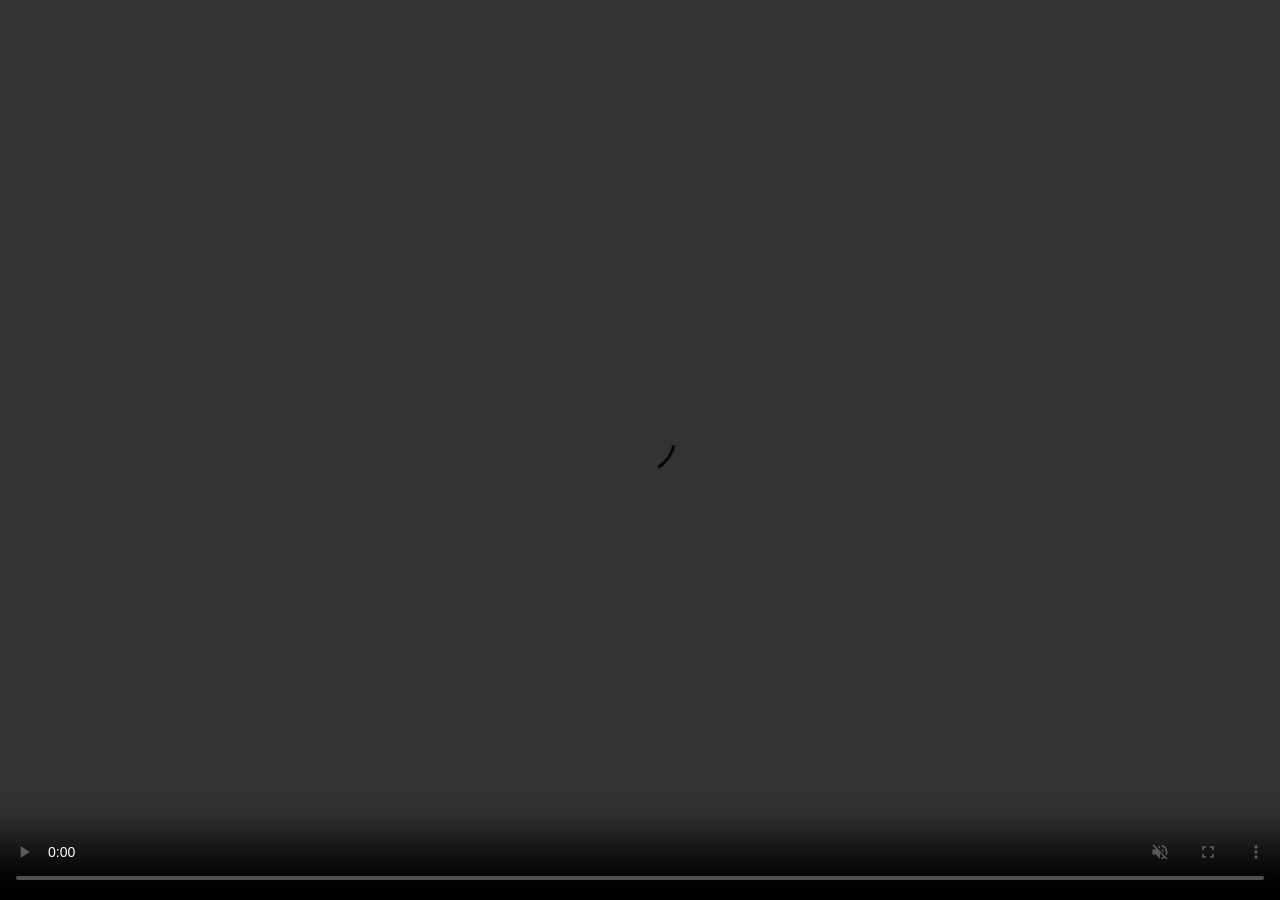
==== commit b1019d4a: "Update index.html" ====
--- a/index.html
+++ b/index.html
@@ -91,3 +91,4 @@
     </script>
 </body>
 </html>
+
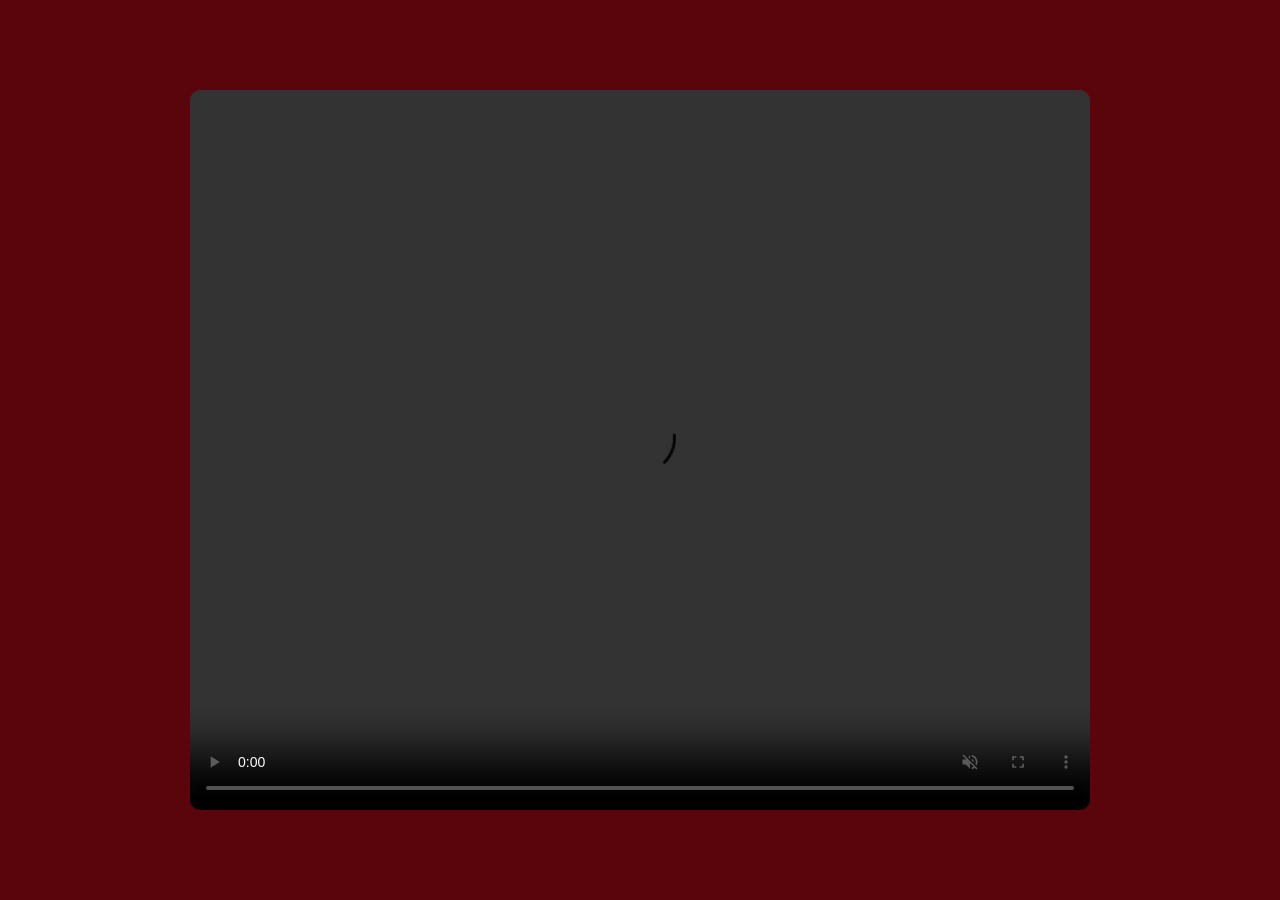
==== commit 2ce3f5ee: "Update index.html" ====
--- a/index.html
+++ b/index.html
@@ -7,35 +7,17 @@
     <style>
         body {
             margin: 0;
-            padding: 0;
-            height: 100vh;
-            width: 100vw;
+            min-height: 100vh;
             display: flex;
             justify-content: center;
             align-items: center;
             background-color: rgb(90, 4, 12);
             text-align: center;
-            overflow: hidden;
         }
 
         /* Responsive video container */
-        .responsive-video { 
-            position: relative; 
-            width: 100%; 
-            height: 100%; 
-            max-width: 100vw;
-            max-height: 100vh;
-            overflow: hidden;
-        }
-        .responsive-video video { 
-            position: absolute; 
-            top: 0; 
-            left: 0; 
-            width: 100%; 
-            height: 100%; 
-            display: block; 
-            object-fit: cover;
-        }
+        .responsive-video { position: relative; width: 90%; max-width: 900px; padding-bottom: 56.25%; height: 0; overflow: hidden; }
+        .responsive-video video { position: absolute; top: 0; left: 0; width: 100%; height: 100%; display: block; border-radius: 10px; }
 
         /* Make the video element clearly interactive for touch/keyboard */
         #videoSticker { cursor: pointer; outline: none; }
@@ -59,7 +41,7 @@
             Your browser does not support the video tag. Full transcript: <a href="transcript.html">Transcript</a>
         </video>
         <!-- optional external audio that plays alongside the video -->
-        <!-- <audio id="videoAudio" src="audio.mp3" preload="auto"></audio> -->
+        <audio id="videoAudio" src="audio.mp3" preload="auto"></audio>
     </div>
     <p id="video-transcript" class="sr-only">Transcript available at the linked transcript page.</p>
 
@@ -73,12 +55,12 @@
         video.addEventListener("ended", goToMain);
 
         // optional external audio that mirrors the video
-        // const extraAudio = document.getElementById('videoAudio');
-        // if (extraAudio) {
-        //     video.addEventListener('play', () => { extraAudio.currentTime = 0; extraAudio.play(); });
-        //     video.addEventListener('pause', () => { extraAudio.pause(); });
-        //     video.addEventListener('ended', () => { extraAudio.pause(); });
-        // }
+        const extraAudio = document.getElementById('videoAudio');
+        if (extraAudio) {
+            video.addEventListener('play', () => { extraAudio.currentTime = 0; extraAudio.play(); });
+            video.addEventListener('pause', () => { extraAudio.pause(); });
+            video.addEventListener('ended', () => { extraAudio.pause(); });
+        }
 
         // Make Enter/Space activate the video click behaviour for keyboard users
         video.addEventListener("keydown", function(e) {
@@ -91,4 +73,3 @@
     </script>
 </body>
 </html>
-
